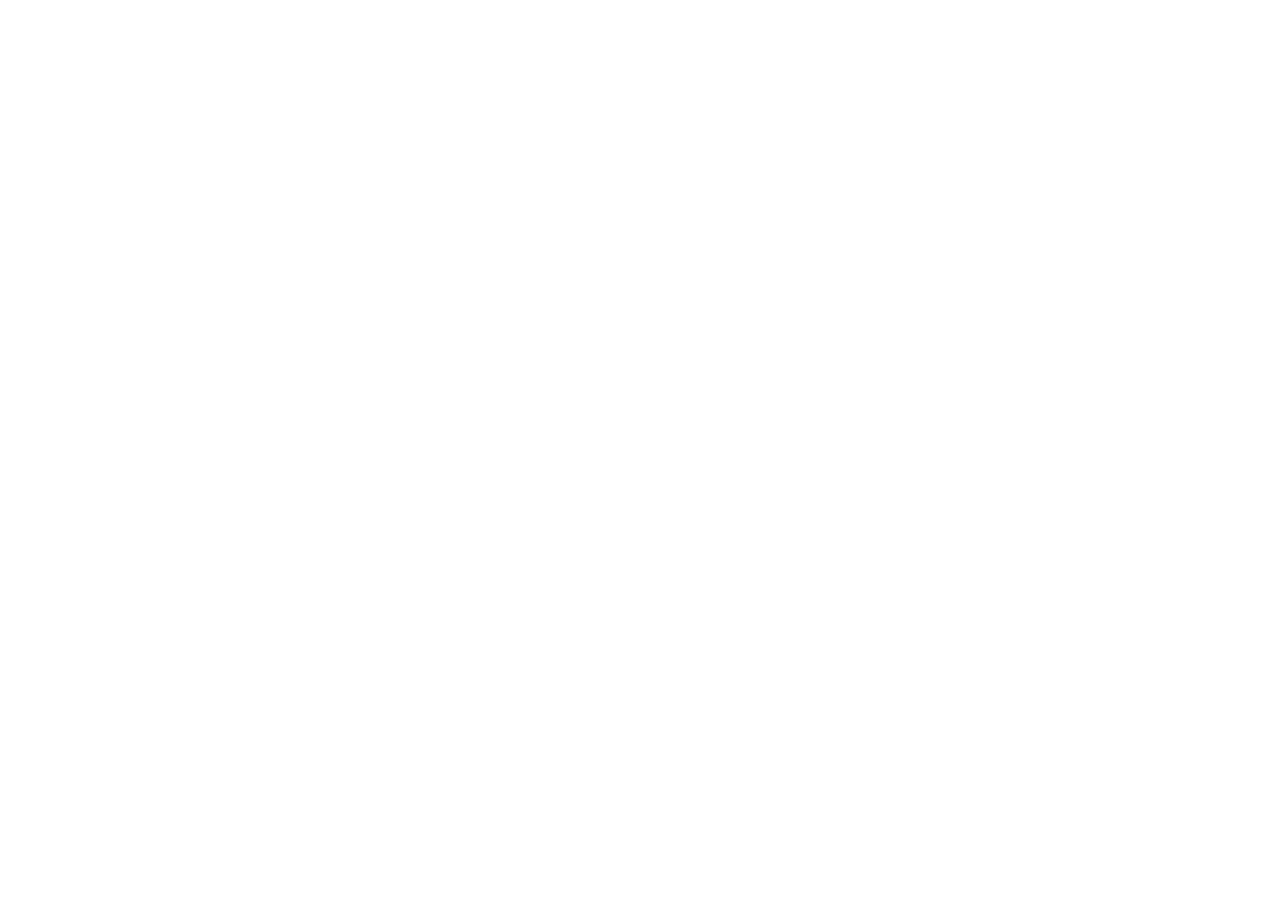
==== panda-commerce/panda.html @ db303428 "panda_ecommerce" ====
<!DOCTYPE html>
<html lang="en">
<head>
    <meta charset="UTF-8">
    <meta http-equiv="X-UA-Compatible" content="IE=edge">
    <meta name="viewport" content="width=device-width, initial-scale=1.0">
    <title>Panda-commerce</title>
</head>
<body>
    
</body>
</html>
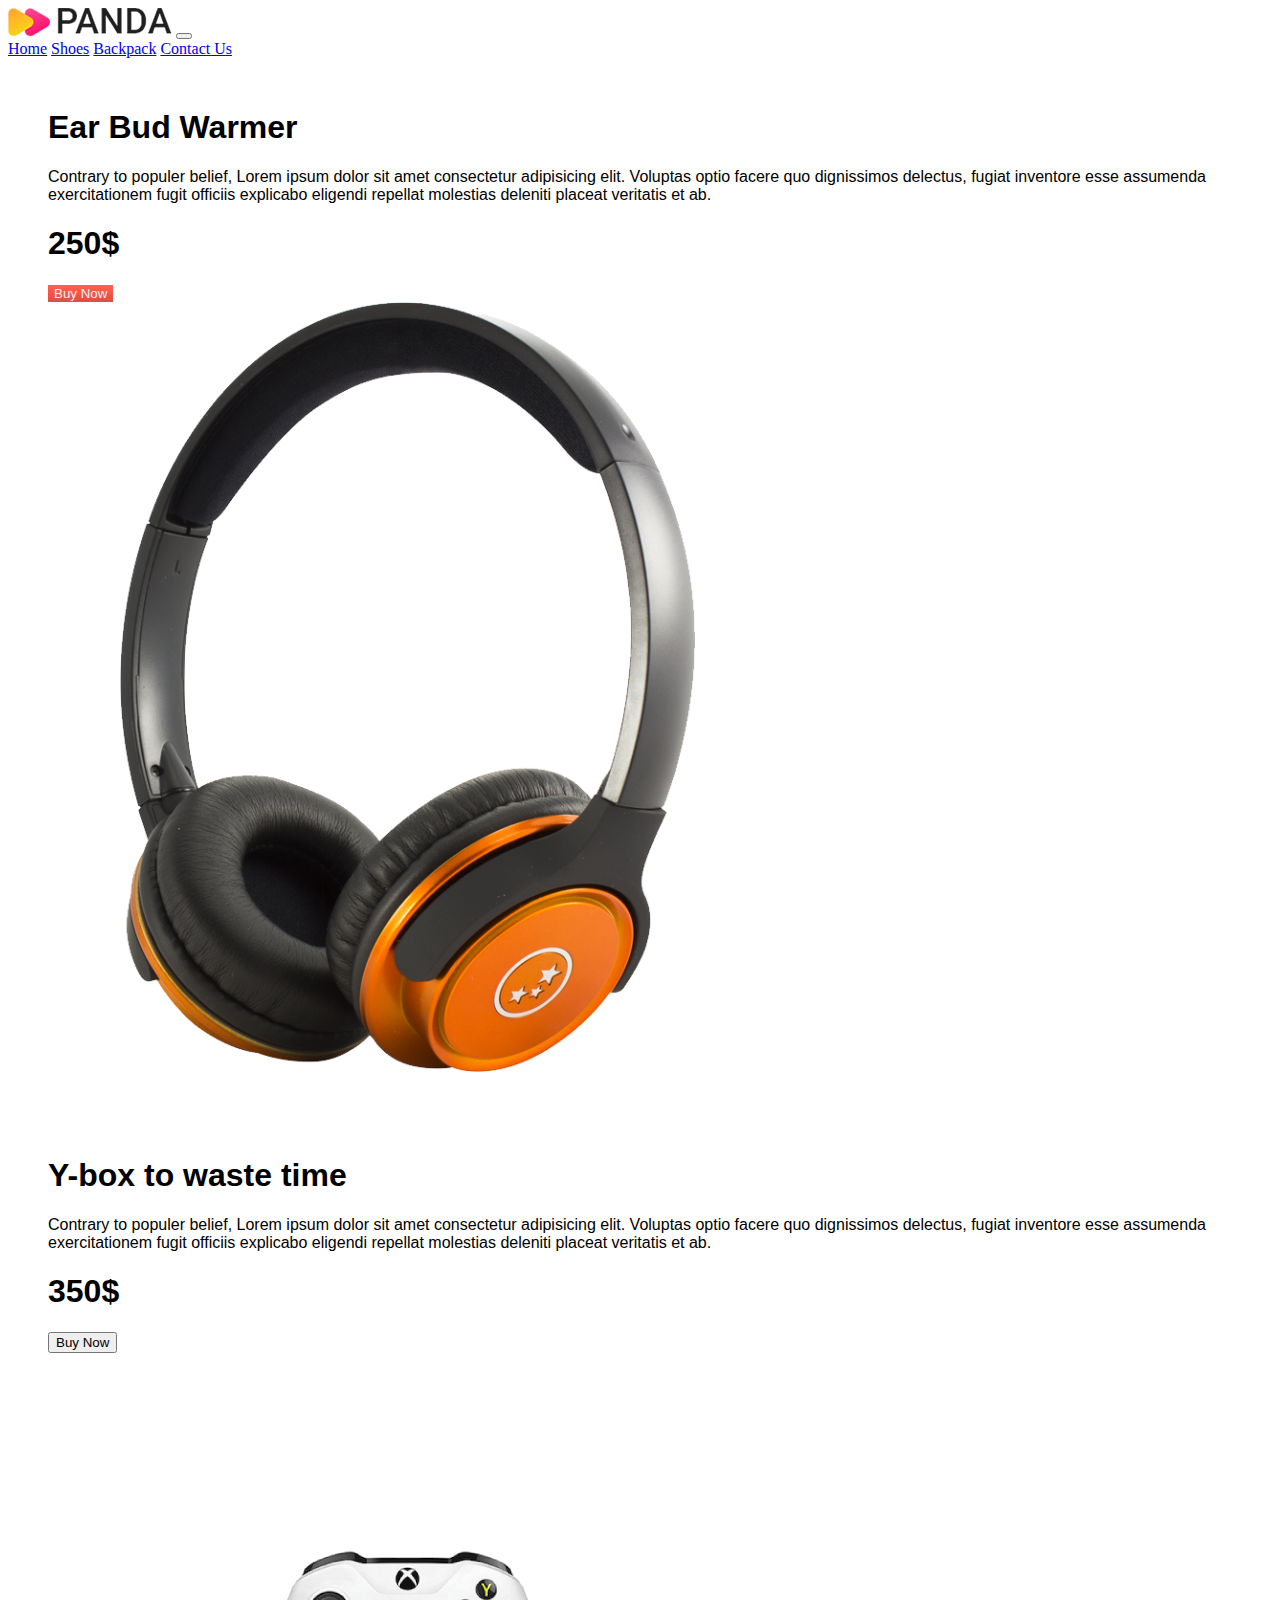
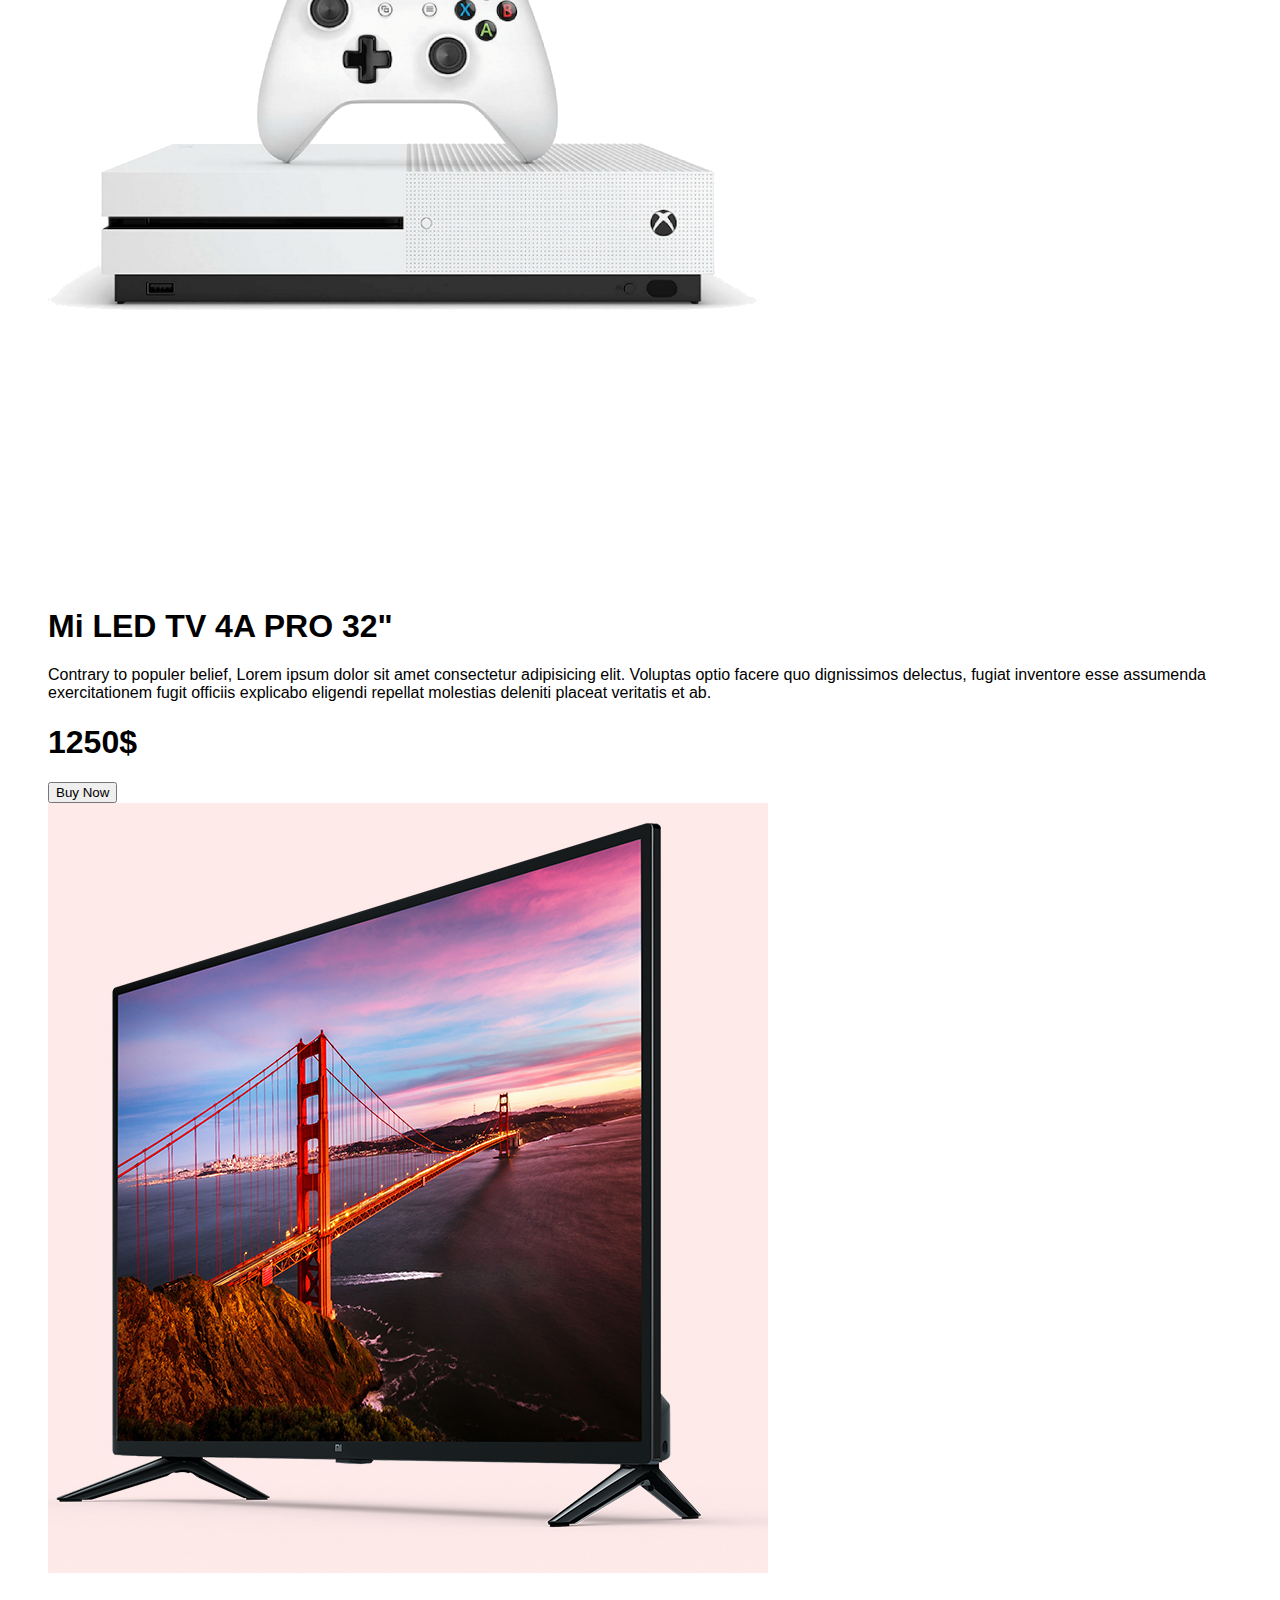
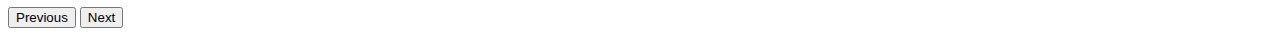
==== commit ce5e2481: "nav bar and carousel added" ====
--- a/panda-commerce/panda.html
+++ b/panda-commerce/panda.html
@@ -5,8 +5,166 @@
     <meta http-equiv="X-UA-Compatible" content="IE=edge">
     <meta name="viewport" content="width=device-width, initial-scale=1.0">
     <title>Panda-commerce</title>
+    <link href="https://cdn.jsdelivr.net/npm/bootstrap@5.3.0-alpha1/dist/css/bootstrap.min.css" rel="stylesheet" integrity="sha384-GLhlTQ8iRABdZLl6O3oVMWSktQOp6b7In1Zl3/Jr59b6EGGoI1aFkw7cmDA6j6gD" crossorigin="anonymous">
+    <link rel="stylesheet" href="style.css">
 </head>
 <body>
+    <div class="container">
+          <!-- nav start -->
+        <nav class="navbar navbar-expand-lg bg-body-tertiary">
+            <div class="container-fluid">
+              <a class="navbar-brand" href="#"><img src="/panda-commerce/logo.png" alt=""></a>
+              <button class="navbar-toggler" type="button" data-bs-toggle="collapse" data-bs-target="#navbarNavAltMarkup" aria-controls="navbarNavAltMarkup" aria-expanded="false" aria-label="Toggle navigation">
+                <span class="navbar-toggler-icon"></span>
+              </button>
+              <div class="collapse navbar-collapse" id="navbarNavAltMarkup">
+                <div class="navbar-nav">
+                  <a class="nav-link active fs-5 " aria-current="page" href="#">Home</a>
+                  <a class="nav-link fs-5" href="#">Shoes</a>
+                  <a class="nav-link fs-5" href="#">Backpack</a>
+                  <a class="nav-link fs-5" href="#">Contact Us</a>
+                </div>
+              </div>
+            </div>
+          </nav>
+          <!-- nav end -->
+
+          <!-- carousel start -->
+          <div class="container mt-2">
+          <div id="carouselExampleInterval" class="carousel slide bg-danger-subtle rounded" data-bs-ride="carousel">
+            <div class="carousel-inner">
+
+              <div class="carousel-item active" data-bs-interval="100">
+             <div class="row">
+                <div class="col-md-7">
+                    <h1>Ear Bud Warmer</h1>
+                    <p>Contrary to populer belief, Lorem ipsum dolor sit amet consectetur adipisicing elit. Voluptas optio facere quo dignissimos delectus, fugiat inventore esse assumenda exercitationem fugit officiis explicabo eligendi repellat molestias deleniti placeat veritatis et ab.</p>
+                    <h1 class="font-monospace text-danger">250$</h1>
+                    <button type="button" class="btn btn-info tvbutton">Buy Now</button>
+                </div>
+                <div class="col-md-5">
+                    <img src="/panda-commerce/banner-images/headphone.png" class="d-block w-75" alt="...">
+                </div>
+             </div>
+              </div>
+
+              <div class="carousel-item" data-bs-interval="1000">
+              <div class="row">
+                <div class="col-md-7">
+                    <h1>Y-box to waste time</h1>
+                    <p>Contrary to populer belief, Lorem ipsum dolor sit amet consectetur adipisicing elit. Voluptas optio facere quo dignissimos delectus, fugiat inventore esse assumenda exercitationem fugit officiis explicabo eligendi repellat molestias deleniti placeat veritatis et ab.</p>
+                    <h1 class="font-monospace text-danger">350$</h1>
+                    <button type="button" class="btn btn-primary bg-gradient">Buy Now</button>
+                </div>
+                <div class="col-md-5">
+                    <img src="/panda-commerce/banner-images/xbox.png" class="d-block w-75" alt="...">
+                </div>
+              </div>
+              </div>
+
+              <div class="carousel-item">
+                <div class="row">
+                    <div class="col-md-7">
+                        <h1>Mi LED TV 4A PRO 32"</h1>
+                        <p>Contrary to populer belief, Lorem ipsum dolor sit amet consectetur adipisicing elit. Voluptas optio facere quo dignissimos delectus, fugiat inventore esse assumenda exercitationem fugit officiis explicabo eligendi repellat molestias deleniti placeat veritatis et ab.</p>
+                        <h1 class="font-monospace text-danger">1250$</h1>
+                        <button type="button" class="btn btn-info bg-gradient">Buy Now</button>
+                    </div>
+                    <div class="col-md-5">
+                        <img src="/panda-commerce/banner-images/tv.png" class="d-block w-75" alt="...">
+                    </div>
+                </div>
+              </div>
+            </div>
+            <button class="carousel-control-prev" type="button" data-bs-target="#carouselExampleInterval" data-bs-slide="prev">
+              <span class="carousel-control-prev-icon" aria-hidden="true"></span>
+              <span class="visually-hidden">Previous</span>
+            </button>
+            <button class="carousel-control-next" type="button" data-bs-target="#carouselExampleInterval" data-bs-slide="next">
+              <span class="carousel-control-next-icon" aria-hidden="true"></span>
+              <span class="visually-hidden">Next</span>
+            </button>
+          </div>
+        </div>
+          <!-- carousel end -->
+        
+
+
+
+
+
+
+
+
+
+
+    </div>
+
     
+
+
+
+
+
+
+
+
+
+
+
+
+
+
+
+
+
+
+
+
+
+
+
+
+
+
+
+
+
+
+
+
+
+
+
+
+
+
+
+
+
+
+
+
+
+
+
+
+
+
+
+
+
+
+
+
+
+
+
+
+
+
+
+
+    <script src="https://cdn.jsdelivr.net/npm/bootstrap@5.3.0-alpha1/dist/js/bootstrap.bundle.min.js" integrity="sha384-w76AqPfDkMBDXo30jS1Sgez6pr3x5MlQ1ZAGC+nuZB+EYdgRZgiwxhTBTkF7CXvN" crossorigin="anonymous"></script>   
 </body>
 </html>--- a/panda-commerce/style.css
+++ b/panda-commerce/style.css
@@ -0,0 +1,9 @@
+.carousel-item{
+    font-family: 'Franklin Gothic Medium', 'Arial Narrow', Arial, sans-serif;
+    padding: 30px 40px;
+}
+.tvbutton{
+    border: none;
+   color: #f3efef;
+    background-image: linear-gradient(tomato,rgb(224, 75, 75));
+}